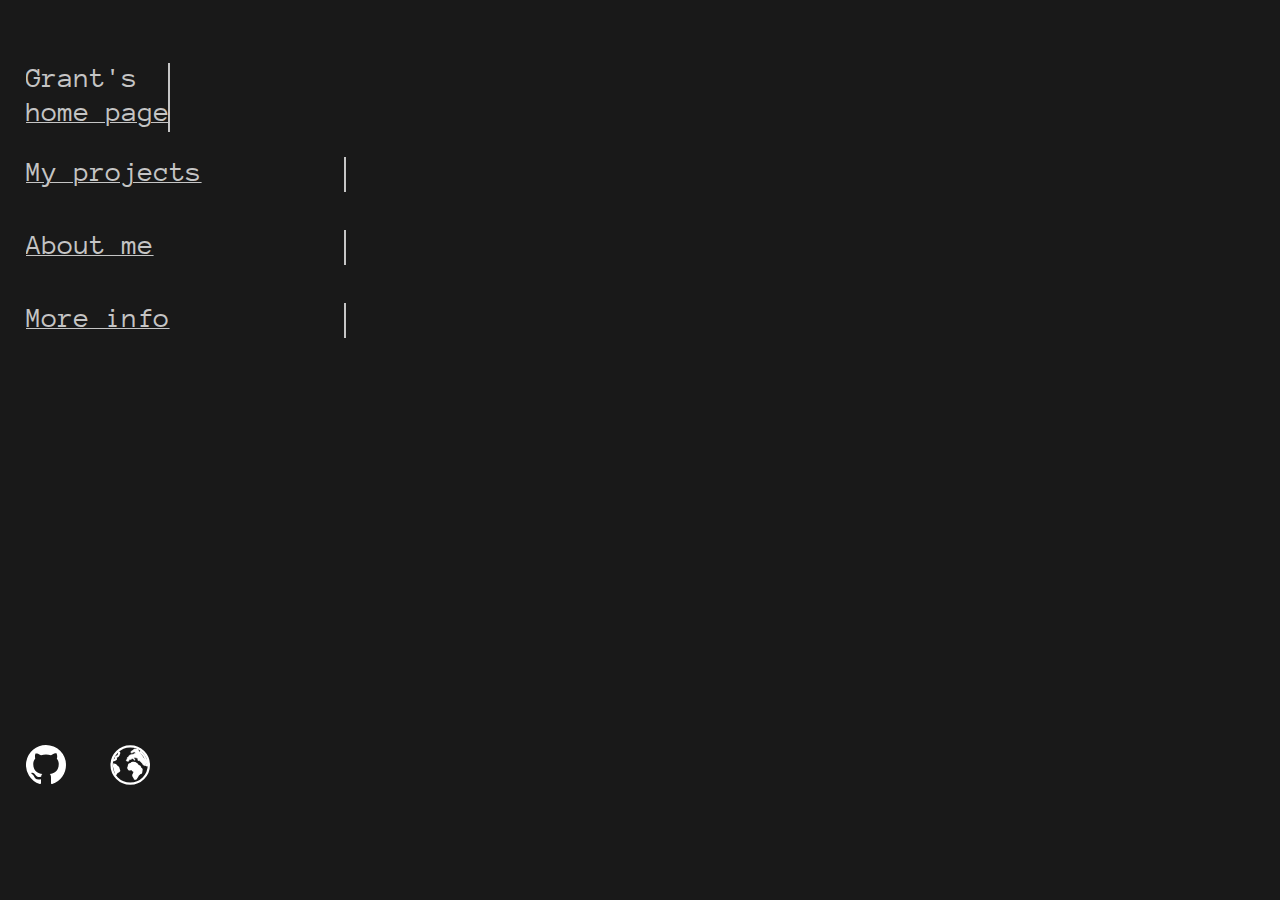
==== page/index.html @ 6dfa7f96 "preview content update" ====
<!DOCTYPE html>
<html lang="cz">

<head>
    <meta charset="utf-8">
    <link rel="stylesheet" href="page.css">
    <title>My first page</title>
    <!-- the only thing I couldn't do in CSS -->
    <script>if (document.loaction.hash == "") { document.location.hash = "#home" }</script>

</head>

<body>
    <div id="content">
        <div id="leftpane">
            <div id="leftpane__links">
                <!-- blinking cursor doesn't disappear if --len is uhh you should test it -->
                <a href="#home" class="link--name">
                    <p class="typewriting typewriting__anim" style="--len:7;--delay:1;">Grant's</p>
                    <p class="typewriting typewriting__anim link" style="--len:9;--delay:2.3;">home page</p>
                </a>
                <a href="#projects" class="typewriting typewriting__anim link" style="--len:11;--delay:4;">
                    <p>My projects</p>
                </a>
                <a href="#about" class="typewriting typewriting__anim link" style="--len:8;--delay:4;">
                    <p>About me</p>
                </a>
                <a href="#tech" class="typewriting typewriting__anim link" style="--len:9;--delay:5;">
                    <p>More info</p>
                </a>
            </div>
            <div id="leftpane__about">
                <!-- This GitHub logo is <500 bytes, small enough to embed here -->
                <a href="https://github.com/grantfanian/grantfanian.github.io">
                    <svg xmlns="http://www.w3.org/2000/svg" class="gh-logo" viewBox="0 0 32 32">
                        <title>GitHub project page</title>
                        <path fill="#fff" fill-rule="evenodd"
                            d="M8 0a8 8 0 0 0-2.5 15.6c.4 0 .5-.2.5-.4v-1.5c-2 .4-2.5-.5-2.7-1 0-.1-.5-.9-.8-1-.3-.2-.7-.6 0-.6.6 0 1 .6 1.2.8.7 1.2 1.9 1 2.4.7 0-.5.2-.9.5-1-1.8-.3-3.7-1-3.7-4 0-.9.3-1.6.8-2.2 0-.2-.3-1 .1-2 0 0 .7-.3 2.2.7a7.4 7.4 0 0 1 4 0c1.5-1 2.2-.8 2.2-.8.5 1.1.2 2 .1 2.1.5.6.8 1.3.8 2.2 0 3-1.9 3.7-3.6 4 .3.2.5.7.5 1.4v2.2c0 .2.1.5.5.4A8 8 0 0 0 16 8a8 8 0 0 0-8-8z" />
                    </svg></a>
                <a href="https://grantfanian.github.io/page/">
                    <img src="web-emblem.svg" alt="This Web page online" /></a>
            </div>
        </div>
        <div id="rightpane">
            <div id="home">
                <article>
                    <header>
                        <h1>Home page</h1>
                    </header>
                    <section>
                        <p>This page is my first serious web thing.
                            <br />This is not my first project, though: take a look at
                            <a href="#projects" class="link">my projects</a> or my
                            <a href="https://github.com/grantfanian" class="link">GitHub profile</a>.
                        </p>
                        <h2>Description</h2>
                        <p>Everything on this page is done using CSS, except one JS line:
                            <code>if (<span class="syntax syntax-set">document.loaction.hash == </span><span class="syntax syntax-string">&quot;&quot;</span>) { <span class="syntax syntax-set">document.location.hash = </span><span class="syntax syntax-string">&quot;#home&quot;</span> }</code>
                        </p>
                        <p>
                            This line switches to home page if current is unset.<br />
                            <br />All the code is written by myself from docs, without copypasting :), and tested on
                            different platforms and screens.
                            <br /> This focus on the website's code made it have so little content.
                            <br /> I can do something with WebGL or backend for the next time.
                        </p>
                        <br>
                        <p>The page also works on mobile.<br />
                            Source code with commit history is
                            <a class="link" href="https://github.com/grantfanian/grantfanian.github.io"> on GitHub</a>.
                            <br>
                            This page is somewhat inspired by <a href="https://fosny.eu/" class="link">fosny.eu</a>.
                            <br />The design is simple and functional.
                        </p>
                    </section>
                </article>
            </div>
            <div id="projects">
                <article>
                    <header>
                        <h1>My projects</h1>
                    </header>
                    <section>
                        <p>Most of my projects will remain unknown.
                            Most I have abandoned just because of losing the mood,
                            <br />but the experience gain from them is very high.
                            <br />and about some other projects... I either lost them, because I liked to switch OSes,
                            PCs and Linux
                            distros <i>"the hard
                                way"</i>,
                            <br /> or don't want to disclose them, because I think they're miserable or may be illegal.
                            <br /> The ones I've published still deserve some attention though.
                        </p>
                    </section>
                    <header>
                        <h1>The projects</h1>
                    </header>
                    <section>
                        <p>
                        <ul>
                            <li><a href="https://github.com/grantfanian/grantfanian.github.io" class="link">This page,
                                    of course</a>
                            </li>
                            <li><a href="https://github.com/grantfanian/jutsuload" class="link">jutsuload</a>, a
                                downloading tool for
                                russian anime site jut.su
                                <br />(abandoned because yt-dlp can do everything it does already, and better)
                            </li>
                            <li><a href="https://github.com/grantfanian/simplespy" class="link">simplespy</a>
                                , a spying bot for VK.com social network.
                                <br />
                                It incorporates a worker, that collects info about the page and finds the difference,
                                <br />and a web app, that shows collected data in HTML ul tree view.
                            </li>
                            <li>You can find other projects on my
                                <a href="https://github.com/grantfanian" class="link">GitHub profile</a>.
                            </li>
                        </ul>
                        </p>
                    </section>
                </article>
            </div>
            <div id="about">
                <article>
                    <header>
                        <h1>About me</h1>
                    </header>
                    <section>
                        <p>My name is Grant Fanian.</p>
                        <p>I like engineering. I like tinkering with computers, programming, electronics.
                            <br />Many other things I found interesting, unfortunately, aren't available to me. <br />
                            Eventually, I want to try out everything about engineering, from idea to a
                            consumer&sol;application-ready product.
                        </p>
                        <br />
                        <p>I don't play games, mostly just watch youtube about coding and stuff, or actually do
                            something.</p>
                        <br />
                        <p>My native language is russian and I think I have an OK level of english.
                            <br />In Czech republic, though, these languages are not too versatile :).
                            <br />
                            I think I'm getting better at czech, but not enough to make up this content so quick :).
                        </p>
                    </section>
                </article>
            </div>
            <div id="tech">
                <article>
                    <header>
                        <h1>More info about this page</h1>
                    </header>
                    <section>
                        <p style="text-align:justify;width:40vw;">All the pages you can switch between are the same HTML
                            document, and switched with only CSS. One of the drawbacks it produces is that it's less
                            compatiable with old browsers. <br>Some of them, for example, IE, may not even support
                            <span style="color:aqua">calc()</span>. I, personally, don't care much about compatibility
                            with IE, because it is so bad with anything we should consider it a text-mode browser. I
                            would like to make the page compatiable with text-mode, but it requires much more work. Current state is
                        </p>
                    </section>
                </article>
            </div>
        </div>
    </div>
    <div id="copyright"></div>
</body>

</html>
---- page/page.css ----
/*
Made by funH4xx0r <3
*/

@import url("/common.css");


/*
I hope relative measurements help it being displayed on phones, but it isn't great at all.
*/
:root {
    height: 100%;
    position: fixed;
    overflow: hidden;
}

code {
    white-space: nowrap;
    background-color: #5050507f;
    display: block;
    padding: 1em 2em 1em 2em;
    margin-right: 5em;
}

.syntax-set {
    color: #7777ff;
}

.syntax-string {
    color: #00ffff;
}

#content {
    display: flex;
    height: 97vh;
    /* 3% of uglyness :) for the address bar */
}

p {
    padding: 0;
    margin: 0;
}

#leftpane {
    margin: 5% 0 0 0;
    width: 20em;
    display: flex;
    flex-direction: column;
    align-self: stretch;
    justify-content: space-between;
    flex-wrap: nowrap;
    color: rgba(255, 255, 255, .75);
}

#leftpane__links {
    display: flex;
    flex-direction: column;
    row-gap: 0.6em;
}

#leftpane__links>:hover {
    background-color: rgba(255, 255, 255, .2);
}

.header__link--name>p {
    margin: 0;
}

.link--name {
    margin: 0 0 1em 0;
}

.link {
    color: rgba(255, 255, 255, .75);
    text-decoration-line: underline;
    text-decoration-thickness: from-font;
    margin: 0 0 1em 0;
}

.link--name {
    color: rgba(255, 255, 255, .75);
    text-decoration-line: none;
    display: flex;
    /* umm I don't particularly like doing everything using flex
    it's cool and flexy tho */
    flex-direction: column;
    width: 9em;
    /* hardcoded :skull: */
}

a[href="#home"]>p {
    margin-bottom: 0;
}

section>p {
    text-indent: 1em;
}

#leftpane__about {
    display: flex;
    margin-bottom: 5vh;
}

.gh-logo {
    width: 5em;
    height: 5em;
}

#rightpane {
    display: flex;
    flex-direction: column;
    overflow-y: hidden;
    position: relative;
    width: calc(98vw - 20em);
    /* 2vw body's margin adjustment */
}

#rightpane>div[id]:first-child {
    margin: 2vh 0 0 0;
}

#rightpane>div[id] {
    visibility: hidden;
    overflow-y: hidden;
    position: relative;
    /* it probably breaks many things yet makes it work */
    max-height: 0;
    flex-grow: 1;
}

#rightpane>div[id]:target {
    visibility: visible;
    overflow-y: auto;
    max-height: max-content;
}

article {
    font-size: 130%;
}

/* Animation */
.typewriting {
    border-right: 2px solid rgba(255, 255, 255, .75);
    font-size: 180%;
    white-space: nowrap;
    overflow: hidden;
    height: 1.2em;
}


.typewriting__anim {
    animation: typewriter calc(var(--len)*0.08s) steps(var(--len)) calc(var(--delay)*0.5s) 1 normal both,
        /* name duration steps delay and something else */
        blinkTextCursor 400ms steps(var(--len)) calc(var(--delay)*0.5s)
        /* you get no workaround :skull: */
        calc(3 + (var(--len)*0.2)) forwards normal;
    --shf: 4.9406564584124654e-324;
    /* https://stackoverflow.com/a/64921523 */
    /* damn CSS is so capable */
    /* speed is 12.5 chars per second */
    animation: typewriter calc(var(--len)*0.08s) steps(var(--len)) calc(var(--delay)*0.5s) 1 normal both,
        blinkTextCursor 400ms steps(var(--len)) calc(var(--delay)*0.5s)
        /* won't work if float isn't 64 bit but it's pretty common */
        calc(3 + (var(--len)*0.2)*var(--shf)/var(--shf)) forwards normal;
    -moz-animation: typewriter calc(var(--len)*0.08s) steps(var(--len)) calc(var(--delay)*0.5s) 1 normal both,
        blinkTextCursor 400ms steps(var(--len)) calc(var(--delay)*0.5s)
        /* firefox supports that */
        round(calc(3 + (var(--len)*0.2)), 1) forwards normal;
    /* round is very unsupported */
    /* tested on firefox nightly */
    /* the end state depends on number of steps (shown above) and works great only when
    the calc expression is returns a number (n), so that n%1>=0.5*/
}

@keyframes typewriter {
    from {
        width: 0;
    }

    to {
        width: calc(var(--len)*0.545em);
    }
}

@keyframes blinkTextCursor {
    from {
        border-right: 2px solid rgba(255, 255, 255, .75);
        border-right-color: rgba(255, 255, 255, .75);
    }

    to {
        border-right-color: transparent;
        border-right: none;
    }
}
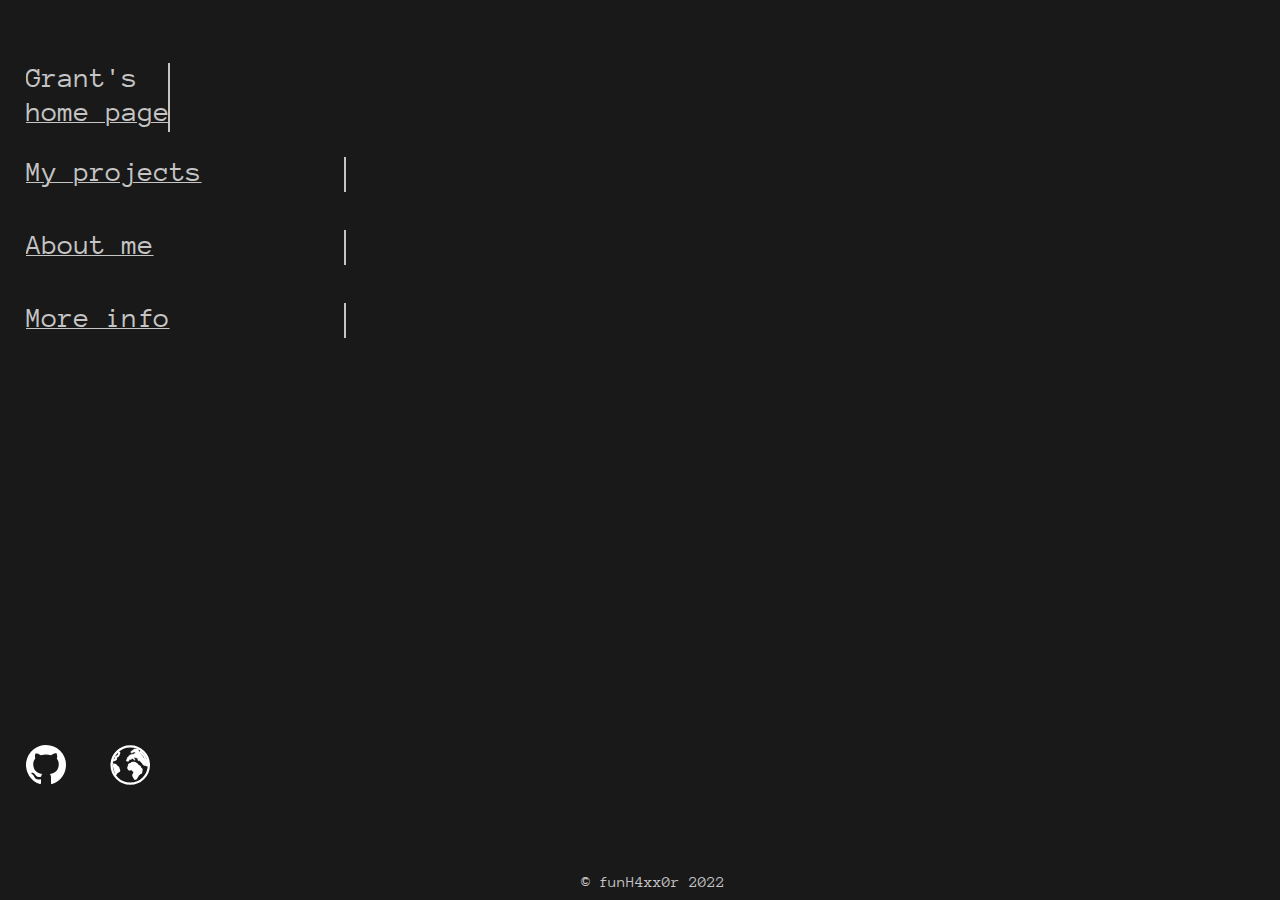
==== commit 31c7a81c: "fake copyright :)" ====
--- a/page/index.html
+++ b/page/index.html
@@ -127,7 +127,7 @@
                     </header>
                     <section>
                         <p>My name is Grant Fanian.</p>
-                        <p>I like engineering. I like tinkering with computers, programming, electronics.
+                        <p>I am interested in engineering. I like tinkering with computers, programming, electronics.
                             <br />Many other things I found interesting, unfortunately, aren't available to me. <br />
                             Eventually, I want to try out everything about engineering, from idea to a
                             consumer&sol;application-ready product.
@@ -149,20 +149,55 @@
                     <header>
                         <h1>More info about this page</h1>
                     </header>
-                    <section>
-                        <p style="text-align:justify;width:40vw;">All the pages you can switch between are the same HTML
+                    <section style="text-align:justify;width:40vw;">
+                        <p>All the pages you can switch between are the same HTML
                             document, and switched with only CSS. One of the drawbacks it produces is that it's less
                             compatiable with old browsers. <br>Some of them, for example, IE, may not even support
-                            <span style="color:aqua">calc()</span>. I, personally, don't care much about compatibility
-                            with IE, because it is so bad with anything we should consider it a text-mode browser. I
-                            would like to make the page compatiable with text-mode, but it requires much more work. Current state is
-                        </p>
+                            <span style="color:aqua">calc()</span>. I,&nbsp;personally, don't care much about
+                            compatibility
+                            with IE, because it is so bad at everything we should consider it a text-mode browser. In a
+                            text-mode browser, it works nicely: all the pages just show up, no animation and everything
+                            is usable. Nice!&nbsp;:)
+                        </p>
+                        <p>The "pages" (views) of this page are scrollable, but contain not enough content to
+                            demonstrate it.
+                            I&nbsp;will put some placeholding elements at the end to show it out.
+                        </p>
+                        <p>The SVG elements for the left page are hand-optimized: original's precision is reduced so
+                            much, that it barely looks alright. That makes each of SVG's look better than a PNG, but
+                            weigh even less than a minimal 32x32 png.</p>
+                        <h1>test</h1>
+                        <h1>test</h1>
+                        <h1>test</h1>
+                        <h1>test</h1>
+                        <h1>test</h1>
+                        <h1>test</h1>
+                        <h1>test</h1>
+                        <h1>test</h1>
+                        <h1>test</h1>
+                        <h1>test</h1>
+                        <h1>test</h1>
+                        <h1>test</h1>
+                        <h1>test</h1>
+                        <h1>test</h1>
+                        <h1>test</h1>
+                        <h1>test</h1>
+                        <h1>test</h1>
+                        <h1>test</h1>
+                        <h1>test</h1>
+                        <h1>test</h1>
+                        <h1>test</h1>
+                        <h1>test</h1>
+                        <h1>test</h1>
+                        <h1>test</h1>
+                        <h1>test</h1>
+                        <h1>test</h1>
                     </section>
                 </article>
             </div>
         </div>
     </div>
-    <div id="copyright"></div>
+    <div id="copyright">&copy; funH4xx0r 2022</div>
 </body>
 
 </html>--- a/page/page.css
+++ b/page/page.css
@@ -12,6 +12,11 @@
     height: 100%;
     position: fixed;
     overflow: hidden;
+}
+
+#copyright {
+    text-align: center;
+    margin-bottom: 3em;
 }
 
 code {
